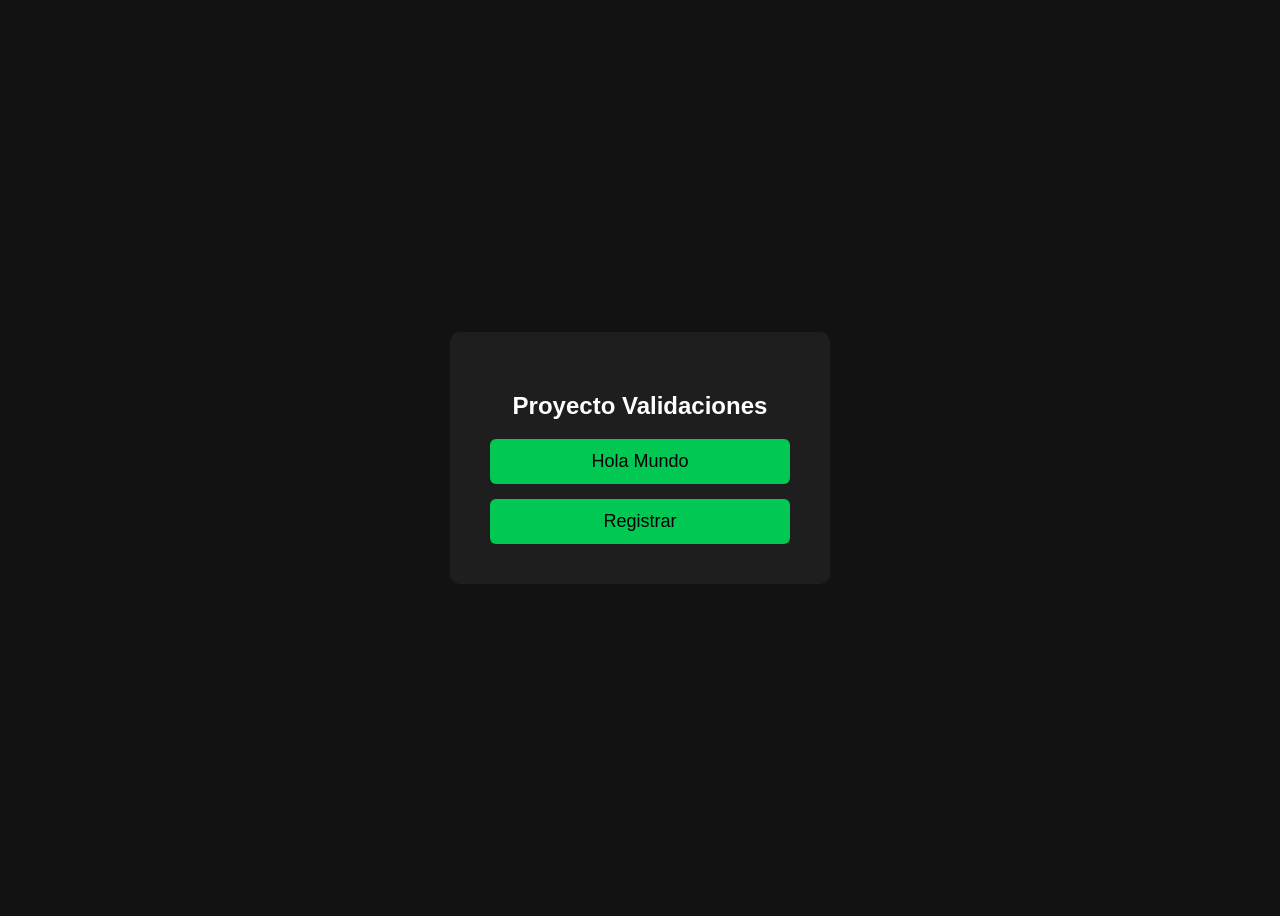
==== templates/index.html @ 5b87a8b0 "Add files via upload" ====
<!DOCTYPE html>
<html lang="es">
<head>
    <meta charset="UTF-8">
    <title>Menú Principal</title>
    <style>
        body {
            font-family: Arial;
            background: #121212;
            color: white;
            display: flex;
            justify-content: center;
            align-items: center;
            height: 100vh;
        }

        .menu {
            background: #1e1e1e;
            padding: 40px;
            border-radius: 10px;
            text-align: center;
            width: 300px;
        }

        a {
            display: block;
            margin-top: 15px;
            padding: 12px;
            background: #00c853;
            color: black;
            text-decoration: none;
            font-size: 18px;
            border-radius: 6px;
        }
    </style>
</head>
<body>

<div class="menu">
    <h2>Proyecto Validaciones</h2>
    <a href="/holamundo">Hola Mundo</a>
    <a href="/captcha">Registrar
    </a>
</div>

</body>
</html>
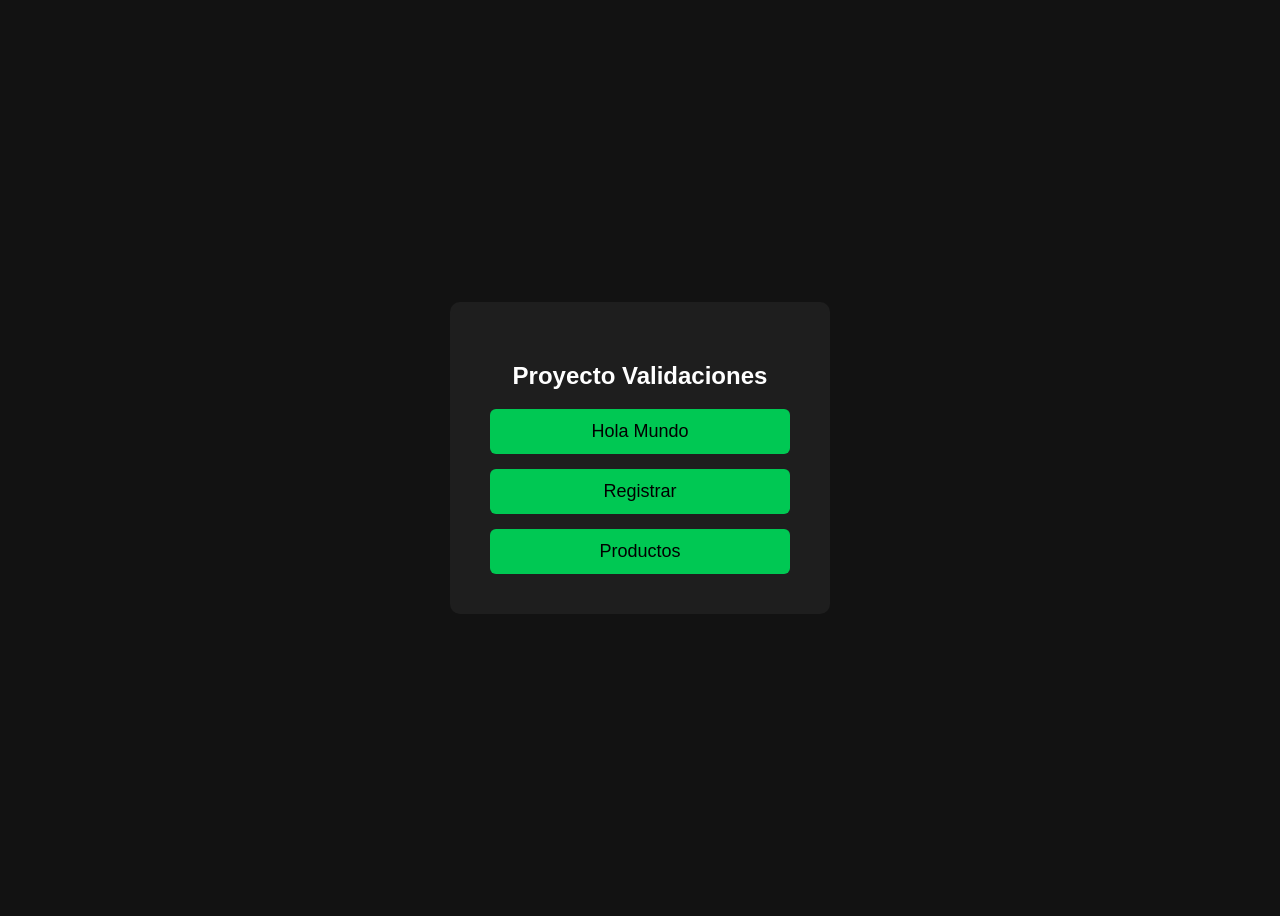
==== commit cced7aac: "Update index.html" ====
--- a/templates/index.html
+++ b/templates/index.html
@@ -39,8 +39,8 @@
 <div class="menu">
     <h2>Proyecto Validaciones</h2>
     <a href="/holamundo">Hola Mundo</a>
-    <a href="/captcha">Registrar
-    </a>
+    <a href="/captcha">Registrar</a>
+    <a href="/productos">Productos</a>
 </div>
 
 </body>
